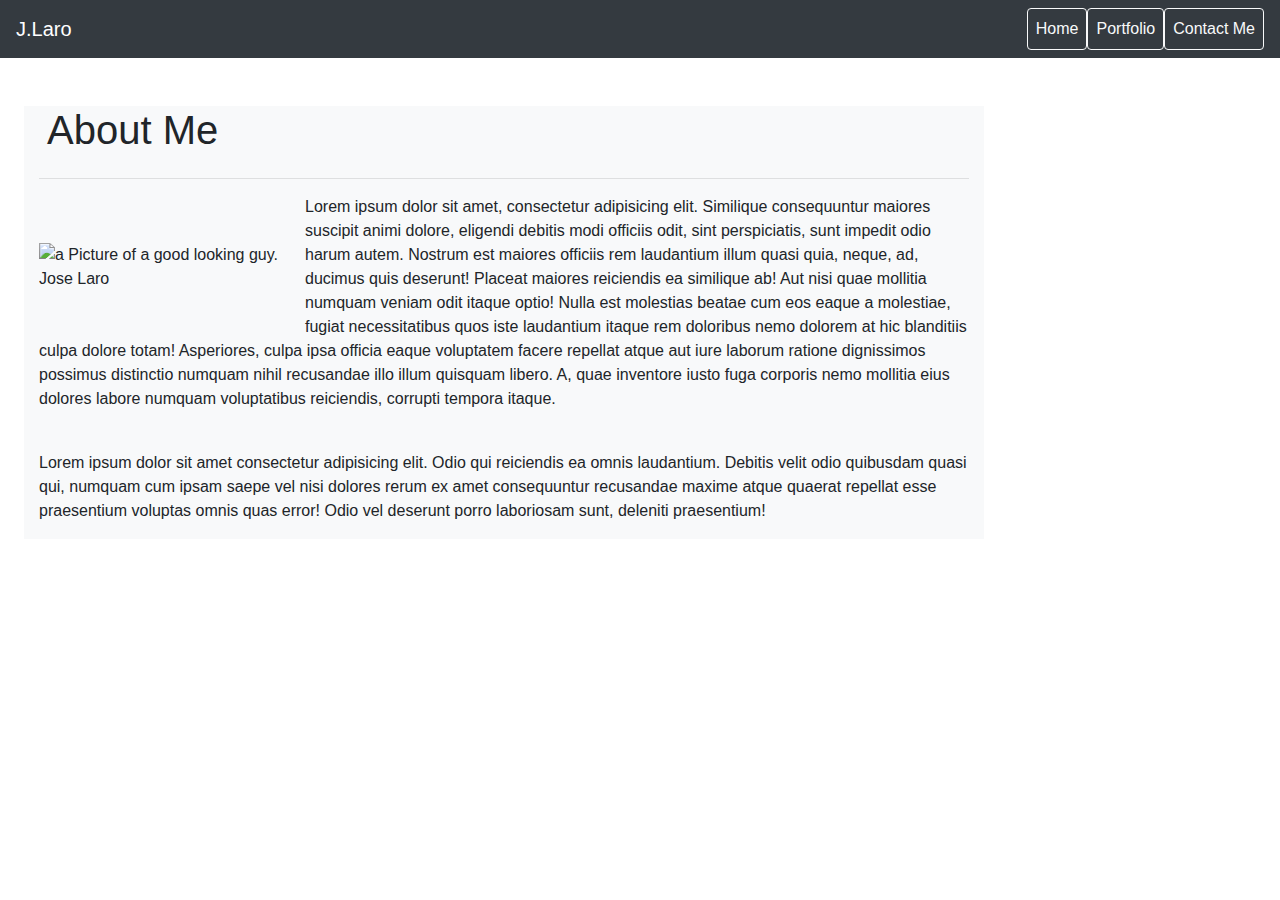
==== AboutMe.html @ 93173083 "attempting to work out the k inks in the Footer as it is not being responsive" ====
<!doctype html>
<html lang="en">

<head>
    <title> About Me </title>
    <!-- Required meta tags -->
    <meta charset="utf-8">
    <meta name="viewport" content="width=device-width, initial-scale=1, shrink-to-fit=no">

    <!-- Bootstrap CSS -->
    <link rel="stylesheet" href="https://stackpath.bootstrapcdn.com/bootstrap/4.3.1/css/bootstrap.min.css"
        integrity="sha384-ggOyR0iXCbMQv3Xipma34MD+dH/1fQ784/j6cY/iJTQUOhcWr7x9JvoRxT2MZw1T" crossorigin="anonymous">
</head>

<body>

    <!-- <div class="navbar mb-5"> -->

    <nav class="navbar navbar-expand-lg navbar-dark bg-dark mb-5">
        <a class="navbar-brand" href="#">J.Laro</a>
        <!-- <h1 class="text-light">J.Laro</h1> -->
        <button class="navbar-toggler" type="button" data-toggle="collapse" data-target="#navbarNav"
            aria-controls="navbarNav" aria-expanded="false" aria-label="Toggle navigation">
            <span class="navbar-toggler-icon"></span>
        </button>

        <!-- Unordered listed items -->
        <div class="collapse navbar-collapse justify-content-end" id="navbarNav">
            <ul class="navbar-nav">
                <li class="nav-item active">
                    <a class="nav-link text-light btn btn-outline-light" type="button" class="btn-light"
                        href="index.html"> Home <span class="sr-only">(current)</span></a>
                </li>

                <li class="nav-item tex">
                    <a class="nav-link text-light btn btn-outline-light" type="button" class="btn-light"
                        href="portfolio.html">Portfolio</a>
                </li>

                <li class="nav-item">
                    <a class="nav-link text-light btn btn-outline-light" type="button" class="btn-light"
                        href="contact.html">Contact Me</a>
                </li>
            </ul>

        </div>
    </nav>
    <!-- </div> -->


    <!-- This is the About Me Section -->
    <div class="container bg-light ml-4 mt-5 w-75">

        <div class="row ml-2">
            <h1>About Me</h1>
        </div>

        <hr>

        <div class="row">

            <div class="col-md-12">
                <div class="row single-post absolute float-left mt-5 mb-5 mr-3 no-gutters">
                    <img src="https://avatars3.githubusercontent.com/u/74631465?s=460&u=e16e706fa3ee99ae74ddc3cbe2846d74ff3798bf&v=4"
                        alt="a Picture of a good looking guy. Jose Laro" width="250">
                </div>
                <div>
                    <p> Lorem ipsum dolor sit amet, consectetur     adipisicing elit. Similique consequuntur maiores suscipit
                        animi dolore, eligendi debitis modi officiis odit, sint perspiciatis, sunt impedit odio harum
                        autem. Nostrum est maiores officiis rem laudantium illum quasi quia, neque, ad, ducimus quis
                        deserunt! Placeat maiores reiciendis ea similique ab! Aut nisi quae mollitia numquam veniam odit
                        itaque optio! Nulla est molestias beatae cum eos eaque a molestiae, fugiat necessitatibus quos
                        iste laudantium itaque rem doloribus nemo dolorem at hic blanditiis culpa dolore totam!
                        Asperiores, culpa ipsa officia eaque voluptatem facere repellat atque aut iure laborum ratione
                        dignissimos possimus distinctio numquam nihil recusandae illo illum quisquam libero. A, quae
                        inventore iusto fuga corporis nemo mollitia eius dolores labore numquam voluptatibus reiciendis,
                        corrupti tempora itaque.</p>

                    <br>

                    <p> Lorem ipsum dolor sit amet consectetur adipisicing elit. Odio qui reiciendis ea omnis laudantium.
                        Debitis velit odio quibusdam quasi qui, numquam cum ipsam saepe vel nisi dolores rerum ex amet
                        consequuntur recusandae maxime atque quaerat repellat esse praesentium voluptas omnis quas
                        error! Odio vel deserunt porro laboriosam sunt, deleniti praesentium!</p>

                </div>


            </div>

        </div>






    </div>

    </div>
    </div>

















    <!-- Footer -->
    <footer id= "footer"></footer>
    <!-- <footer class="container-fluid bg-dark mt-5">
        
            <div class="row bg-secondary p-2">
            </div>
            <div class="row">
                <div class="col-md-12">
                    <p class="text-light text-center p-5">© Copyright</p>
                </div>
            </div>
        
    </footer> -->



    <!-- Footer -->


    <script src="https://code.jquery.com/jquery-3.5.1.slim.min.js"
        integrity="sha384-DfXdz2htPH0lsSSs5nCTpuj/zy4C+OGpamoFVy38MVBnE+IbbVYUew+OrCXaRkfj"
        crossorigin="anonymous"></script>
    <script src="https://cdn.jsdelivr.net/npm/bootstrap@4.5.3/dist/js/bootstrap.bundle.min.js"
        integrity="sha384-ho+j7jyWK8fNQe+A12Hb8AhRq26LrZ/JpcUGGOn+Y7RsweNrtN/tE3MoK7ZeZDyx"
        crossorigin="anonymous"></script>
</body>

</html>
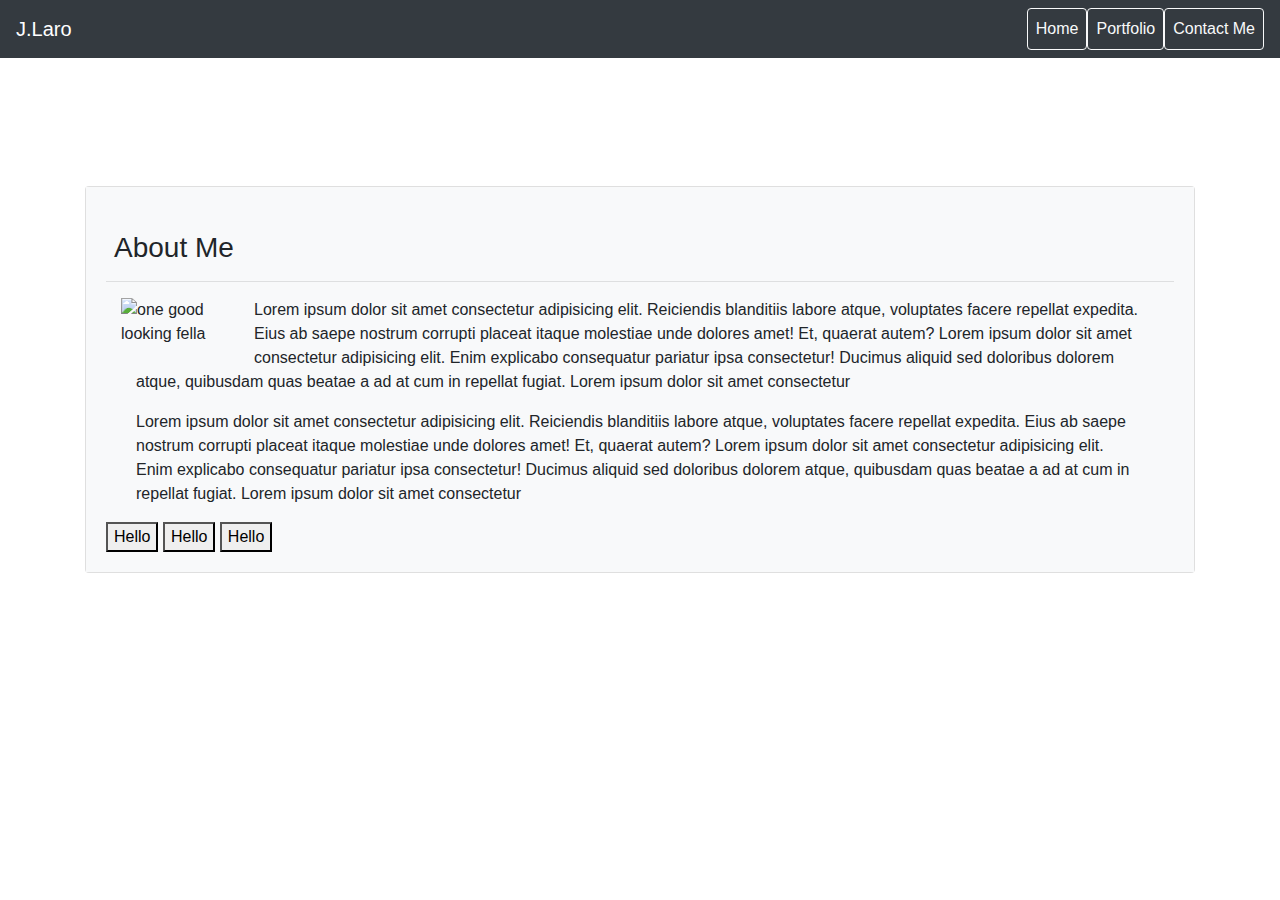
==== commit e7a43dc2: "commit" ====
--- a/AboutMe.html
+++ b/AboutMe.html
@@ -10,15 +10,19 @@
     <!-- Bootstrap CSS -->
     <link rel="stylesheet" href="https://stackpath.bootstrapcdn.com/bootstrap/4.3.1/css/bootstrap.min.css"
         integrity="sha384-ggOyR0iXCbMQv3Xipma34MD+dH/1fQ784/j6cY/iJTQUOhcWr7x9JvoRxT2MZw1T" crossorigin="anonymous">
+    <link rel="stylesheet" href="style.css">
 </head>
 
-<body>
+<!-- Nav-Bar-Starts -->
 
-    <!-- <div class="navbar mb-5"> -->
+
+<body class="d-flex flex-column h-100">
+
+
 
     <nav class="navbar navbar-expand-lg navbar-dark bg-dark mb-5">
-        <a class="navbar-brand" href="#">J.Laro</a>
-        <!-- <h1 class="text-light">J.Laro</h1> -->
+        <a class="navbar-brand" href="index.html">J.Laro</a>
+
         <button class="navbar-toggler" type="button" data-toggle="collapse" data-target="#navbarNav"
             aria-controls="navbarNav" aria-expanded="false" aria-label="Toggle navigation">
             <span class="navbar-toggler-icon"></span>
@@ -45,101 +49,72 @@
 
         </div>
     </nav>
-    <!-- </div> -->
+
 
 
     <!-- This is the About Me Section -->
-    <div class="container bg-light ml-4 mt-5 w-75">
 
-        <div class="row ml-2">
-            <h1>About Me</h1>
-        </div>
-
-        <hr>
-
-        <div class="row">
-
-            <div class="col-md-12">
-                <div class="row single-post absolute float-left mt-5 mb-5 mr-3 no-gutters">
-                    <img src="https://avatars3.githubusercontent.com/u/74631465?s=460&u=e16e706fa3ee99ae74ddc3cbe2846d74ff3798bf&v=4"
-                        alt="a Picture of a good looking guy. Jose Laro" width="250">
+    <div id="contact" class="container mt-4 pt-2">
+        <section class="contact-section my-5">
+            <div class="card">
+                <div class="row">
+                    <div class="col-lg-12">
+                        <div class="card-body form bg-light">
+                            <h3 class="mt-4"><i class="fas fa-envelope pr-2"></i>About Me</h3>
+                            <hr>
+                            <div class="col-sm-4">
+                                <img class="img-responsive float-left mr-2 mb-1"
+                                    src="https://avatars3.githubusercontent.com/u/74631465?s=460&u=e16e706fa3ee99ae74ddc3cbe2846d74ff3798bf&v=4"
+                                    width="125" alt="one good looking fella" />
+                            </div>
+                            <div class="col-sm-12">
+                                <div class="col">
+                                <p>
+                                    Lorem ipsum dolor sit amet consectetur adipisicing elit. Reiciendis blanditiis labore atque,
+                                    voluptates facere repellat expedita.
+                                    Eius ab saepe nostrum corrupti placeat itaque molestiae unde dolores amet! Et, quaerat autem?
+                                    Lorem ipsum dolor sit amet consectetur
+                                    adipisicing elit. Enim explicabo consequatur pariatur ipsa consectetur! Ducimus aliquid sed
+                                    doloribus dolorem atque, quibusdam quas
+                                    beatae a ad at cum in repellat fugiat. Lorem ipsum dolor sit amet consectetur 
+                                </p>
+                            </div>
+                            <div class="col">
+                                <p>
+                                    Lorem ipsum dolor sit amet consectetur adipisicing elit. Reiciendis blanditiis labore atque,
+                                    voluptates facere repellat expedita.
+                                    Eius ab saepe nostrum corrupti placeat itaque molestiae unde dolores amet! Et, quaerat autem?
+                                    Lorem ipsum dolor sit amet consectetur
+                                    adipisicing elit. Enim explicabo consequatur pariatur ipsa consectetur! Ducimus aliquid sed
+                                    doloribus dolorem atque, quibusdam quas
+                                    beatae a ad at cum in repellat fugiat. Lorem ipsum dolor sit amet consectetur 
+                                </p>
+                            </div>
+                            </div>
+                            <button> Hello </button>
+                            <button> Hello </button>
+                            <button> Hello </button>
+                            </div>
+                        </div>
+                    </div>
                 </div>
-                <div>
-                    <p> Lorem ipsum dolor sit amet, consectetur     adipisicing elit. Similique consequuntur maiores suscipit
-                        animi dolore, eligendi debitis modi officiis odit, sint perspiciatis, sunt impedit odio harum
-                        autem. Nostrum est maiores officiis rem laudantium illum quasi quia, neque, ad, ducimus quis
-                        deserunt! Placeat maiores reiciendis ea similique ab! Aut nisi quae mollitia numquam veniam odit
-                        itaque optio! Nulla est molestias beatae cum eos eaque a molestiae, fugiat necessitatibus quos
-                        iste laudantium itaque rem doloribus nemo dolorem at hic blanditiis culpa dolore totam!
-                        Asperiores, culpa ipsa officia eaque voluptatem facere repellat atque aut iure laborum ratione
-                        dignissimos possimus distinctio numquam nihil recusandae illo illum quisquam libero. A, quae
-                        inventore iusto fuga corporis nemo mollitia eius dolores labore numquam voluptatibus reiciendis,
-                        corrupti tempora itaque.</p>
-
-                    <br>
-
-                    <p> Lorem ipsum dolor sit amet consectetur adipisicing elit. Odio qui reiciendis ea omnis laudantium.
-                        Debitis velit odio quibusdam quasi qui, numquam cum ipsam saepe vel nisi dolores rerum ex amet
-                        consequuntur recusandae maxime atque quaerat repellat esse praesentium voluptas omnis quas
-                        error! Odio vel deserunt porro laboriosam sunt, deleniti praesentium!</p>
-
-                </div>
-
-
             </div>
-
-        </div>
+        </section>
+    </div>
+    
 
 
 
 
-
-
-    </div>
-
-    </div>
-    </div>
-
-
-
-
-
-
-
-
-
-
-
-
-
-
-
-
-
-    <!-- Footer -->
-    <footer id= "footer"></footer>
-    <!-- <footer class="container-fluid bg-dark mt-5">
-        
-            <div class="row bg-secondary p-2">
-            </div>
-            <div class="row">
-                <div class="col-md-12">
-                    <p class="text-light text-center p-5">© Copyright</p>
-                </div>
-            </div>
-        
-    </footer> -->
-
-
-
-    <!-- Footer -->
-
-
+    <!-- JS, Popper.js, and jQuery -->
     <script src="https://code.jquery.com/jquery-3.5.1.slim.min.js"
         integrity="sha384-DfXdz2htPH0lsSSs5nCTpuj/zy4C+OGpamoFVy38MVBnE+IbbVYUew+OrCXaRkfj"
         crossorigin="anonymous"></script>
-    <script src="https://cdn.jsdelivr.net/npm/bootstrap@4.5.3/dist/js/bootstrap.bundle.min.js"
-        integrity="sha384-ho+j7jyWK8fNQe+A12Hb8AhRq26LrZ/JpcUGGOn+Y7RsweNrtN/tE3MoK7ZeZDyx"
+    <script src="https://cdn.jsdelivr.net/npm/popper.js@1.16.1/dist/umd/popper.min.js"
+        integrity="sha384-9/reFTGAW83EW2RDu2S0VKaIzap3H66lZH81PoYlFhbGU+6BZp6G7niu735Sk7lN"
+        crossorigin="anonymous"></script>
+    <script src="https://stackpath.bootstrapcdn.com/bootstrap/4.5.2/js/bootstrap.min.js"
+        integrity="sha384-B4gt1jrGC7Jh4AgTPSdUtOBvfO8shuf57BaghqFfPlYxofvL8/KUEfYiJOMMV+rV"
         crossorigin="anonymous"></script>
 </body>
 
--- a/style.css
+++ b/style.css
@@ -0,0 +1,15 @@
+#page-container {
+    position: relative;
+    min-height: 100vh;
+  }
+  
+  #content-wrap {
+    padding-bottom: 2.5rem;    /* Footer height */
+  }
+  
+  #footer {
+    position: absolute;
+    bottom: 0;
+    width: 100%;
+    height: 2.5rem;            /* Footer height */
+  }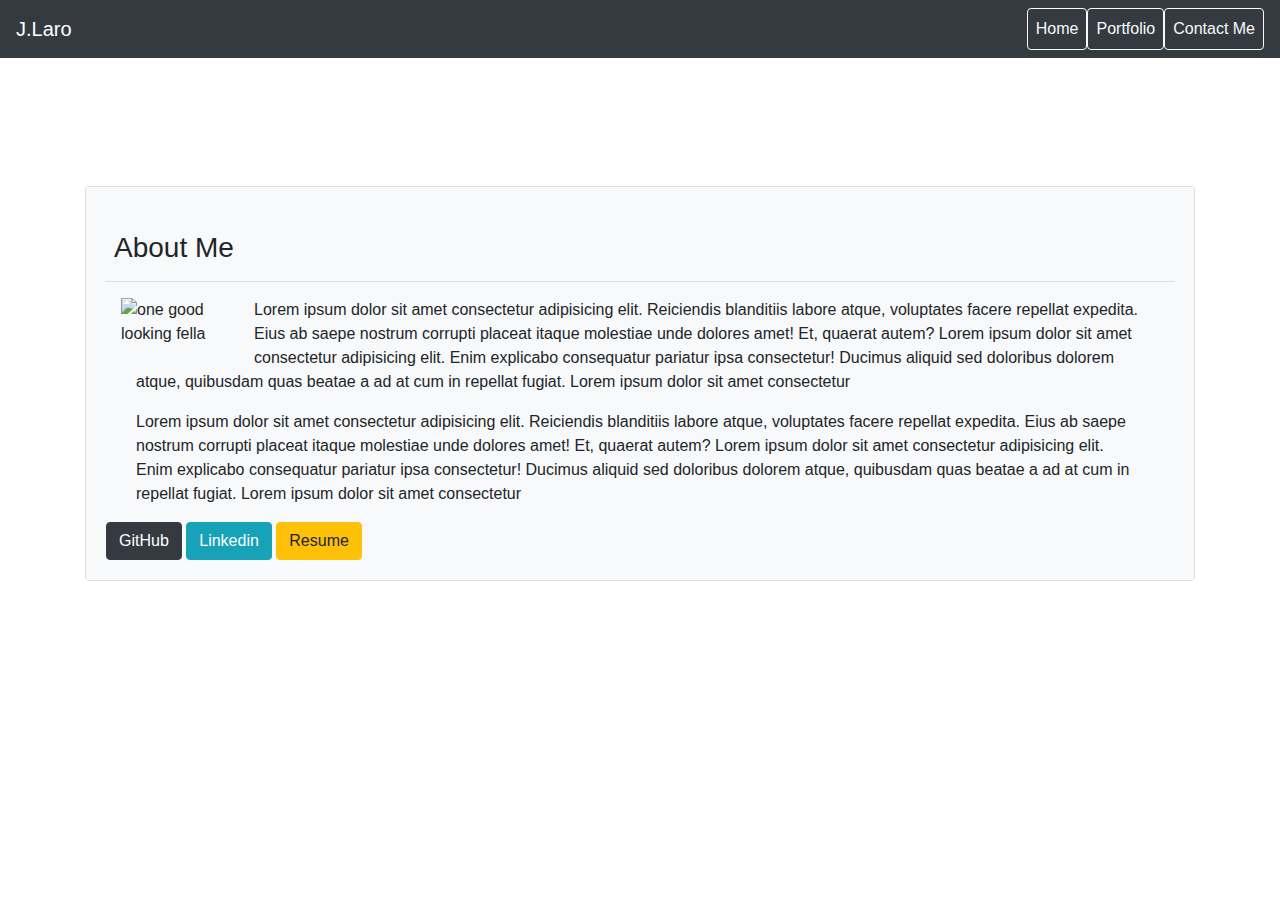
==== commit f8a9b6fd: "added gitH, lIn, Resume btn" ====
--- a/AboutMe.html
+++ b/AboutMe.html
@@ -69,39 +69,52 @@
                             </div>
                             <div class="col-sm-12">
                                 <div class="col">
-                                <p>
-                                    Lorem ipsum dolor sit amet consectetur adipisicing elit. Reiciendis blanditiis labore atque,
-                                    voluptates facere repellat expedita.
-                                    Eius ab saepe nostrum corrupti placeat itaque molestiae unde dolores amet! Et, quaerat autem?
-                                    Lorem ipsum dolor sit amet consectetur
-                                    adipisicing elit. Enim explicabo consequatur pariatur ipsa consectetur! Ducimus aliquid sed
-                                    doloribus dolorem atque, quibusdam quas
-                                    beatae a ad at cum in repellat fugiat. Lorem ipsum dolor sit amet consectetur 
-                                </p>
+                                    <p>
+                                        Lorem ipsum dolor sit amet consectetur adipisicing elit. Reiciendis blanditiis
+                                        labore atque,
+                                        voluptates facere repellat expedita.
+                                        Eius ab saepe nostrum corrupti placeat itaque molestiae unde dolores amet! Et,
+                                        quaerat autem?
+                                        Lorem ipsum dolor sit amet consectetur
+                                        adipisicing elit. Enim explicabo consequatur pariatur ipsa consectetur! Ducimus
+                                        aliquid sed
+                                        doloribus dolorem atque, quibusdam quas
+                                        beatae a ad at cum in repellat fugiat. Lorem ipsum dolor sit amet consectetur
+                                    </p>
+                                </div>
+                                <div class="col">
+                                    <p>
+                                        Lorem ipsum dolor sit amet consectetur adipisicing elit. Reiciendis blanditiis
+                                        labore atque,
+                                        voluptates facere repellat expedita.
+                                        Eius ab saepe nostrum corrupti placeat itaque molestiae unde dolores amet! Et,
+                                        quaerat autem?
+                                        Lorem ipsum dolor sit amet consectetur
+                                        adipisicing elit. Enim explicabo consequatur pariatur ipsa consectetur! Ducimus
+                                        aliquid sed
+                                        doloribus dolorem atque, quibusdam quas
+                                        beatae a ad at cum in repellat fugiat. Lorem ipsum dolor sit amet consectetur
+                                    </p>
+                                </div>
                             </div>
-                            <div class="col">
-                                <p>
-                                    Lorem ipsum dolor sit amet consectetur adipisicing elit. Reiciendis blanditiis labore atque,
-                                    voluptates facere repellat expedita.
-                                    Eius ab saepe nostrum corrupti placeat itaque molestiae unde dolores amet! Et, quaerat autem?
-                                    Lorem ipsum dolor sit amet consectetur
-                                    adipisicing elit. Enim explicabo consequatur pariatur ipsa consectetur! Ducimus aliquid sed
-                                    doloribus dolorem atque, quibusdam quas
-                                    beatae a ad at cum in repellat fugiat. Lorem ipsum dolor sit amet consectetur 
-                                </p>
-                            </div>
-                            </div>
-                            <button> Hello </button>
-                            <button> Hello </button>
-                            <button> Hello </button>
-                            </div>
+                            <a href="https://github.com/JRLaro" target="_blank">
+                                <button id="gitHub" type="button" class="btn btn-dark"> GitHub</button>
+                            </a>
+                            <a href="https://www.linkedin.com/in/jose-laro-113369192/" target="_blank">
+                                <button id="gitHub" type="button" class="btn btn-info"> Linkedin</button>
+                            </a>
+                            <a href="#" target="_blank">
+                                <button id="gitHub" type="button" class="btn btn-warning"> Resume </button>
+                            </a>
+                            
                         </div>
                     </div>
                 </div>
             </div>
-        </section>
     </div>
-    
+    </section>
+    </div>
+
 
 
 
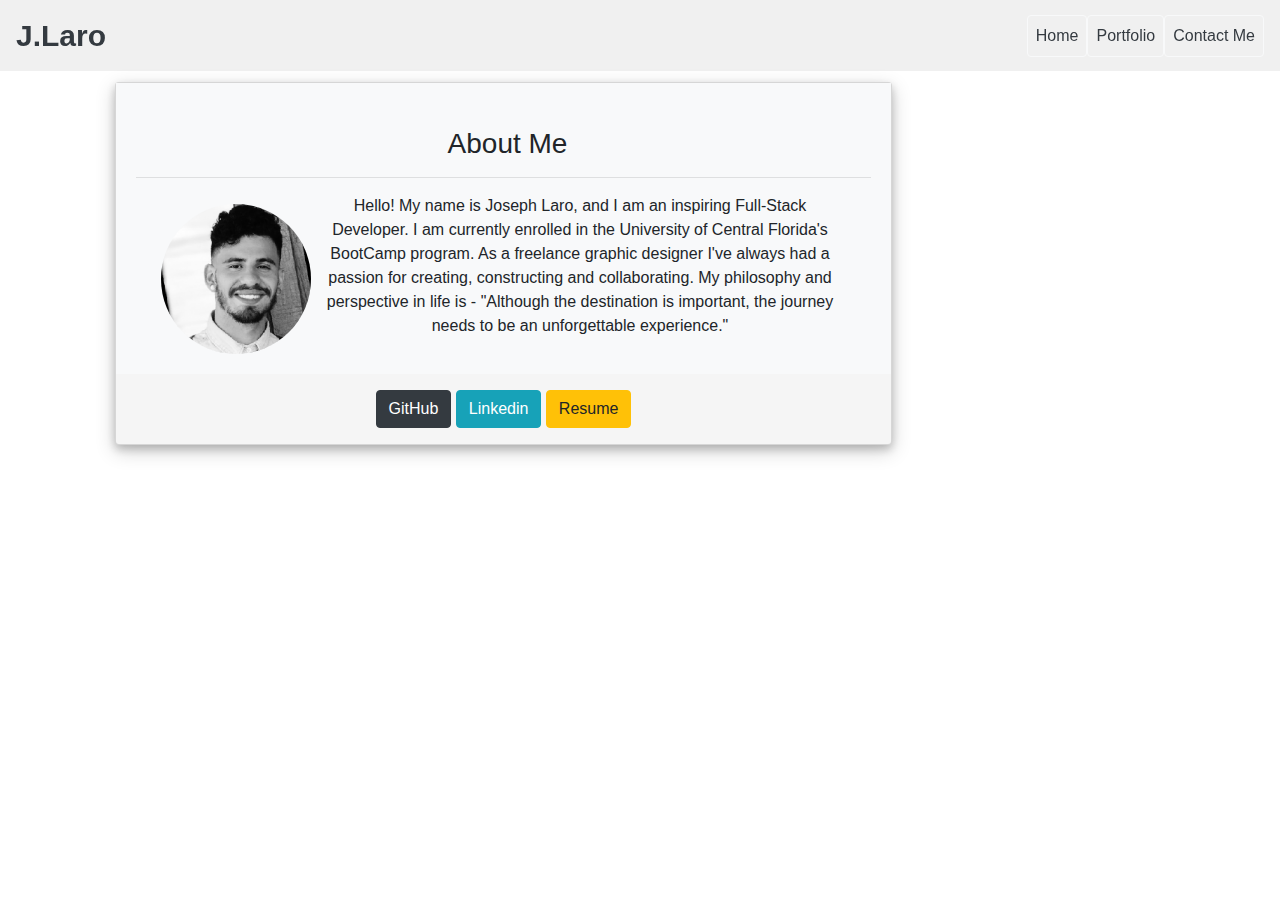
==== commit 9c81cdfa: "uploaded resume" ====
--- a/AboutMe.html
+++ b/AboutMe.html
@@ -10,7 +10,7 @@
     <!-- Bootstrap CSS -->
     <link rel="stylesheet" href="https://stackpath.bootstrapcdn.com/bootstrap/4.3.1/css/bootstrap.min.css"
         integrity="sha384-ggOyR0iXCbMQv3Xipma34MD+dH/1fQ784/j6cY/iJTQUOhcWr7x9JvoRxT2MZw1T" crossorigin="anonymous">
-    <link rel="stylesheet" href="style.css">
+    <link rel="stylesheet" href="./Assets/style.css">
 </head>
 
 <!-- Nav-Bar-Starts -->
@@ -20,36 +20,33 @@
 
 
 
-    <nav class="navbar navbar-expand-lg navbar-dark bg-dark mb-5">
-        <a class="navbar-brand" href="index.html">J.Laro</a>
-
+    <nav class="navbar fixed-top navbar-expand-lg navbar-light">
+        <a class="navbar-brand text-dark" href="index.html">J.Laro</a>
         <button class="navbar-toggler" type="button" data-toggle="collapse" data-target="#navbarNav"
             aria-controls="navbarNav" aria-expanded="false" aria-label="Toggle navigation">
             <span class="navbar-toggler-icon"></span>
         </button>
 
-        <!-- Unordered listed items -->
         <div class="collapse navbar-collapse justify-content-end" id="navbarNav">
             <ul class="navbar-nav">
                 <li class="nav-item active">
-                    <a class="nav-link text-light btn btn-outline-light" type="button" class="btn-light"
-                        href="index.html"> Home <span class="sr-only">(current)</span></a>
+                    <a class="nav-link text-dark btn btn-outline-light" type="button" class="btn-light"
+                        href="./index.html"> Home <span class="sr-only">(current)</span>
+                    </a>
                 </li>
-
                 <li class="nav-item tex">
-                    <a class="nav-link text-light btn btn-outline-light" type="button" class="btn-light"
-                        href="portfolio.html">Portfolio</a>
+                    <a class="nav-link text-dark btn btn-outline-light" type="button" class="btn-light"
+                        href="./portfolio.html"> Portfolio
+                    </a>
                 </li>
-
                 <li class="nav-item">
-                    <a class="nav-link text-light btn btn-outline-light" type="button" class="btn-light"
-                        href="contact.html">Contact Me</a>
+                    <a class="nav-link text-dark btn btn-outline-light" type="button" class="btn-light"
+                        href="./contact.html">Contact Me
+                    </a>
                 </li>
             </ul>
-
         </div>
     </nav>
-
 
 
     <!-- This is the About Me Section -->
@@ -63,54 +60,36 @@
                             <h3 class="mt-4"><i class="fas fa-envelope pr-2"></i>About Me</h3>
                             <hr>
                             <div class="col-sm-4">
-                                <img class="img-responsive float-left mr-2 mb-1"
-                                    src="https://avatars3.githubusercontent.com/u/74631465?s=460&u=e16e706fa3ee99ae74ddc3cbe2846d74ff3798bf&v=4"
-                                    width="125" alt="one good looking fella" />
+                                <img id="profilePic" class="img-responsive float-left mr-2 mb-1" width="200"
+                                    height="200" src="./Images/74631465.png" alt="one good looking fella" />
                             </div>
                             <div class="col-sm-12">
                                 <div class="col">
                                     <p>
-                                        Lorem ipsum dolor sit amet consectetur adipisicing elit. Reiciendis blanditiis
-                                        labore atque,
-                                        voluptates facere repellat expedita.
-                                        Eius ab saepe nostrum corrupti placeat itaque molestiae unde dolores amet! Et,
-                                        quaerat autem?
-                                        Lorem ipsum dolor sit amet consectetur
-                                        adipisicing elit. Enim explicabo consequatur pariatur ipsa consectetur! Ducimus
-                                        aliquid sed
-                                        doloribus dolorem atque, quibusdam quas
-                                        beatae a ad at cum in repellat fugiat. Lorem ipsum dolor sit amet consectetur
+                                        Hello! My name is Joseph Laro, and I am an inspiring Full-Stack Developer. I am
+                                        currently enrolled in the University of Central Florida's BootCamp program. As a
+                                        freelance graphic designer I've always had a passion for creating, constructing
+                                        and collaborating. My philosophy and perspective in life is - "Although the
+                                        destination is important, the journey needs to be an unforgettable experience."
                                     </p>
                                 </div>
-                                <div class="col">
-                                    <p>
-                                        Lorem ipsum dolor sit amet consectetur adipisicing elit. Reiciendis blanditiis
-                                        labore atque,
-                                        voluptates facere repellat expedita.
-                                        Eius ab saepe nostrum corrupti placeat itaque molestiae unde dolores amet! Et,
-                                        quaerat autem?
-                                        Lorem ipsum dolor sit amet consectetur
-                                        adipisicing elit. Enim explicabo consequatur pariatur ipsa consectetur! Ducimus
-                                        aliquid sed
-                                        doloribus dolorem atque, quibusdam quas
-                                        beatae a ad at cum in repellat fugiat. Lorem ipsum dolor sit amet consectetur
-                                    </p>
-                                </div>
+
                             </div>
-                            <a href="https://github.com/JRLaro" target="_blank">
-                                <button id="gitHub" type="button" class="btn btn-dark"> GitHub</button>
-                            </a>
-                            <a href="https://www.linkedin.com/in/jose-laro-113369192/" target="_blank">
-                                <button id="gitHub" type="button" class="btn btn-info"> Linkedin</button>
-                            </a>
-                            <a href="#" target="_blank">
-                                <button id="gitHub" type="button" class="btn btn-warning"> Resume </button>
-                            </a>
-                            
                         </div>
+                        <a href="https://github.com/JRLaro" target="_blank">
+                            <button id="gitHub" type="button" class="btn btn-dark mt-3 mb-3"> GitHub</button>
+                        </a>
+                        <a href="https://www.linkedin.com/in/jose-laro-113369192/" target="_blank">
+                            <button id="gitHub" type="button" class="btn btn-info mt-3 mb-3"> Linkedin</button>
+                        </a>
+                        <a href="./Resume/j.LaroResume.pdf" target="_blank">
+                            <button id="gitHub" type="button" class="btn btn-warning mt-3 mb-3"> Resume </button>
+                        </a>
+
                     </div>
                 </div>
             </div>
+    </div>
     </div>
     </section>
     </div>
--- a/Assets/style.css
+++ b/Assets/style.css
@@ -0,0 +1,162 @@
+body {
+    background-color:white;
+}
+
+main {
+    width: 100%;
+    height: 100%;
+    background-size: cover;
+    background-position: center center;
+    background-attachment: fixed;
+    position: static;
+    overflow: hidden;
+}
+.card {
+    margin: auto;
+    margin-top: 50px;
+    background-color:whitesmoke;
+    box-shadow: 0 4px 8px 0 rgba(0, 0, 0, 0.2), 0 6px 20px 0 rgba(0, 0, 0, 0.19);
+    text-align: center;
+
+}
+
+#page-container {
+    position: relative;
+    min-height: 100vh;
+  }
+
+  #content-wrap{
+      padding-bottom: 2.5rem;
+  }
+
+h1 {
+    margin: 10px;
+}
+
+hr {
+    margin-top: 1rem;
+    margin-bottom: 1rem;
+    border: 0;
+    border-top: 1px solid rgba(0, 0, 0, 0.1);
+    width: 100%;
+}
+
+img {
+    margin: 10px;
+    width: 350px;
+    height: 350px;
+}
+
+
+form {
+    margin: 15px;
+}
+
+footer {
+    background-color: darkgrey;
+    position: absolute;
+    bottom: 0;
+    width: 100%;
+    height: 2.5rem; 
+}
+
+
+.center {
+    display: block;
+    margin-left: auto;
+    margin-right: auto;
+    width: 50%;
+    margin-top: 250px;
+    cursor: pointer;
+  }
+
+#profilePic{
+    border-radius: 50%;
+    width: 150px;
+    height: auto;
+}
+
+.navbar{
+    background-color: rgb(255, 255, 255);
+    margin-bottom: 250px;
+}
+
+.navbar:hover{
+background-color: rgba(0, 0, 0, 0.057);
+}
+
+.navbar-brand {
+    font-size: 30px;
+    font-weight: bold;
+}
+
+section {
+    /* border: 1px solid black; */
+    background-color: white;
+    margin-top: 30px;
+    margin-bottom: 40px;
+    margin-left: 30px;
+    margin-right: 70px;
+}
+
+@media only screen and (min-width: 955px) {
+    section {
+        width: 70%;
+    }
+}
+
+@media only screen and (max-width: 954px) {
+    section {
+        width: 90%;
+    }
+    
+}
+
+.portfolio {
+    margin-right: auto;
+    margin-left: auto;
+    margin-top: auto;
+    padding-top: 15px;
+    padding-right: 15px;
+    padding-left: 15px;
+}
+
+.contact {
+    margin-right: auto;
+    margin-left: auto;
+    margin-top: auto;
+    padding-top: 15px;
+    padding-right: 15px;
+    padding-left: 15px;
+}
+
+.contactForm {
+    margin-right: auto;
+    margin-left: auto;
+    margin-top: auto;
+    padding-top: 15px;
+    padding-right: 15px;
+    padding-left: 15px;
+
+}
+
+
+
+#welcome {
+    font-family: 'Press Start 2P', cursive;
+    animation: slideDown 3s;
+}
+
+@keyframes slideDown {
+    0% {
+        transform: translate3d(0px, -80px, 0px);
+        opacity: 0%;
+    }
+    50% {
+        transform: translate3d(0px, -80px, 0px);
+        opacity: 0%;
+    }
+    100% {
+        transform: translate3d(0px, 0px, 0px);
+    }
+}